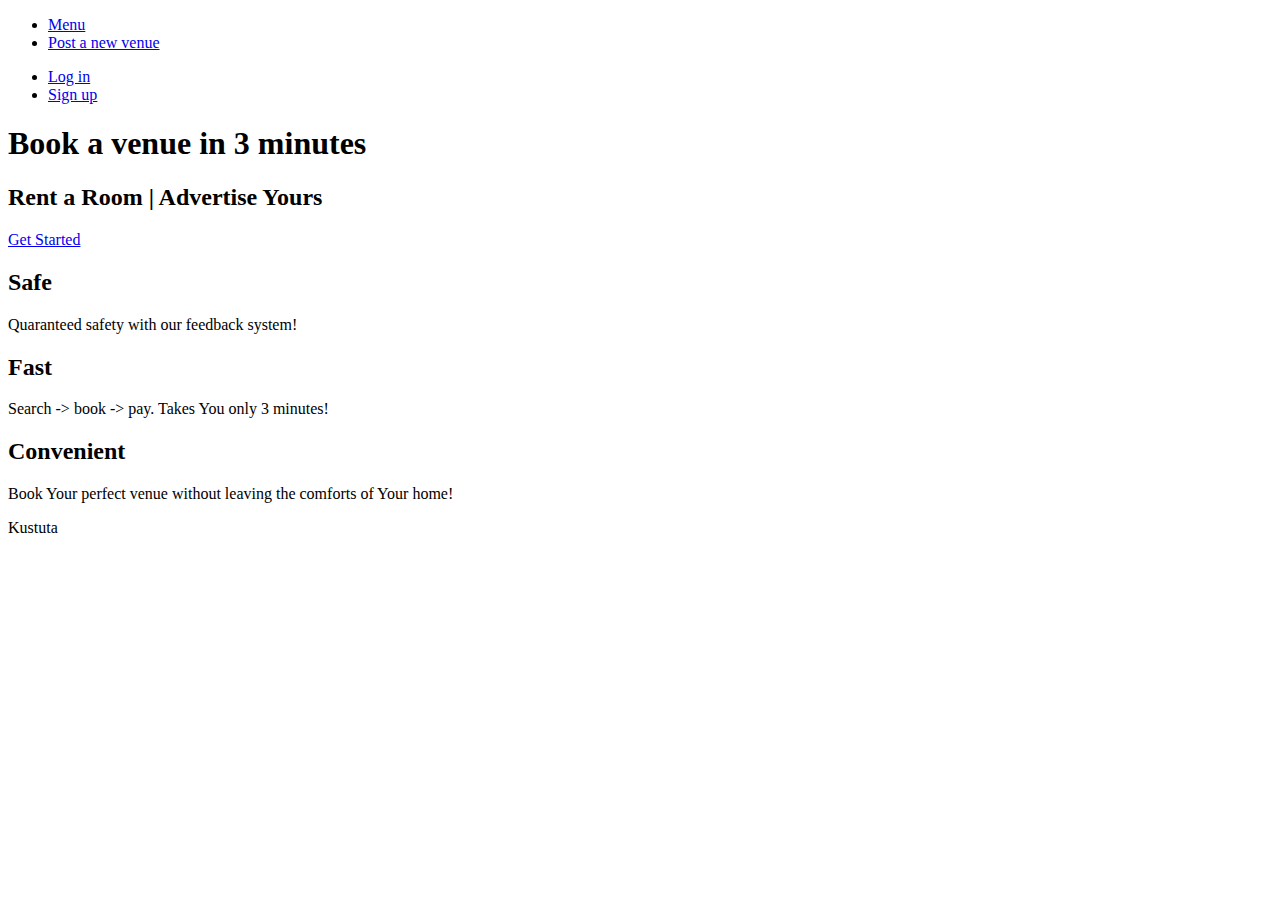
==== HTML/index.html @ c95f4b6a "HTML, CSS, MySQL, PHP changes" ====
<!DOCTYPE html>
<html lang="en">
    <head>
        <meta charset="utf-8">

        <link rel="stylesheet" type="text/css" href="kustuta.css">
        <link rel="stylesheet" type="text/css" href="//fonts.googleapis.com/css?family=Open+Sans" />      
        <title>GoRentaBitify</title>
    </head>


<body>
    <!-- Facebook login button
    <div id="fb-root"></div>
<script>(function(d, s, id) {
  var js, fjs = d.getElementsByTagName(s)[0];
  if (d.getElementById(id)) return;
  js = d.createElement(s); js.id = id;
  js.src = "//connect.facebook.net/et_EE/sdk.js#xfbml=1&appId=1545851979011515&version=v2.0";
  fjs.parentNode.insertBefore(js, fjs);
}(document, 'script', 'facebook-jssdk'));</script>
    

    <script>
  window.fbAsyncInit = function() {
    FB.init({
      appId      : '1545851979011515',
      xfbml      : true,
      version    : 'v2.2'
    });
  };

  (function(d, s, id){
     var js, fjs = d.getElementsByTagName(s)[0];
     if (d.getElementById(id)) {return;}
     js = d.createElement(s); js.id = id;
     js.src = "//connect.facebook.net/en_US/sdk.js";
     fjs.parentNode.insertBefore(js, fjs);
   }(document, 'script', 'facebook-jssdk'));
</script>  -->


<header class="header">
    <div class="help-menu">
        <div class ="logo"></div> <!--Logo proov-->
    	<ul>
        	<li><a href="#" class ="menu">Menu</a></li>
		    <li><a href="#" class="venue">Post a new venue</a></li>
		</ul>
        <ul>
            <!-- <div class="fb-login-button" data-max-rows="1" data-size="large" data-show-faces="false" data-auto-logout-link="false"></div> -->
            <li><a href="login.html" class = "login">Log in</a></li>
            <li><a href="signup.html" class = "signup">Sign up</a></li>  
        </ul>
	</div>
</header>
<div class = "main-area">
    <div class = "landing-background">
        <div class = "landing-area">
            <div class = "landing-slogan">
                <h1>Book a venue in 3 minutes</h1>
                <h2>Rent a Room | Advertise Yours</h2>
            </div>
        
            <div class = "landing-button">
                <a class="button" href="signup.html">Get Started</a>
            </div>
        </div>
        
    
</div>
</div>
<div class = "landing-benefits">
        <div class = "center-benefits">
            <div class = "column-2">
                <div class = "secure-icon"></div>
                <h2>Safe</h2>
                <p>Quaranteed safety with our feedback system!</p>
            </div>
            <div class = "column-2">
                <div class = "fast-icon"></div>
                    <h2>Fast</h2>
                    <p>Search -> book -> pay. Takes You only 3 minutes!</p>
            </div>
        </div>

            <div class = "column-3">
                <div class = "convenient-icon"></div>
                <h2>Convenient</h2>
                <p>Book Your perfect venue without leaving the comforts of Your home!</p>
            </div>
</div>

<div class = "kustuta">
<p>Kustuta</p>
</div>
</body>

</html>
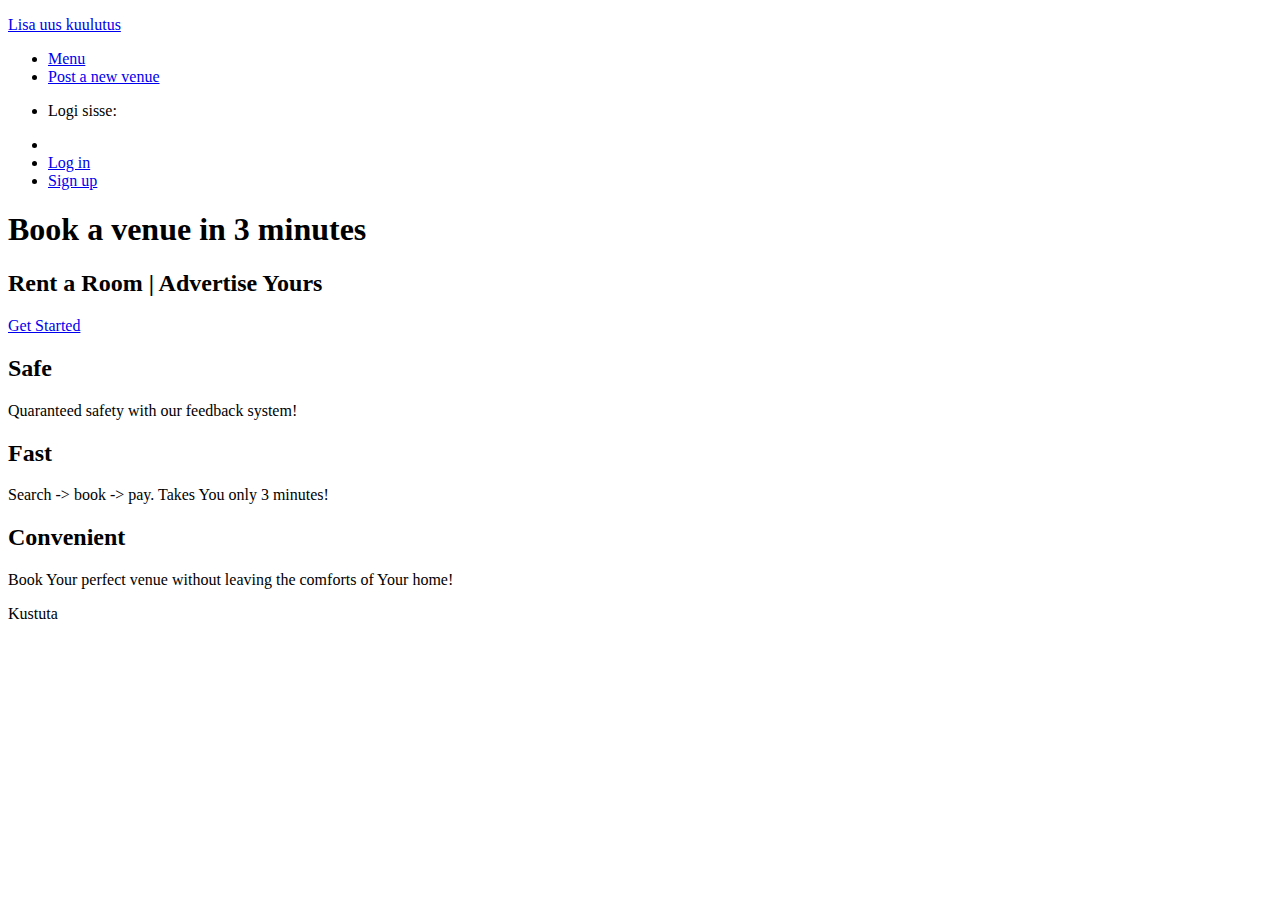
==== commit 27bcc685: "5. Etapp" ====
--- a/HTML/index.html
+++ b/HTML/index.html
@@ -39,18 +39,26 @@
    }(document, 'script', 'facebook-jssdk'));
 </script>  -->
 
+<div id="plakatid">
+  <a href = "register.php"><p id = "plakat1">Lisa uus kuulutus</p></a>
+</div>
 
 <header class="header">
     <div class="help-menu">
         <div class ="logo"></div> <!--Logo proov-->
     	<ul>
         	<li><a href="#" class ="menu">Menu</a></li>
-		    <li><a href="#" class="venue">Post a new venue</a></li>
+		    <li><a href="newvenue.html" class="venue">Post a new venue</a></li>
 		</ul>
         <ul>
             <!-- <div class="fb-login-button" data-max-rows="1" data-size="large" data-show-faces="false" data-auto-logout-link="false"></div> -->
+        <li><p id = "login">Logi sisse: <fb:login-button scope="public_profile,email" onlogin="checkLoginState();">
+          </fb:login-button></p></li>
+       <li><a id="logout" onclick="FB.logout(function() { document.location.reload(); });"></a>
+          <script src="autentimine.js"></script></li>
+      
             <li><a href="login.html" class = "login">Log in</a></li>
-            <li><a href="signup.html" class = "signup">Sign up</a></li>  
+            <li><a href="register.php" class = "signup">Sign up</a></li>  
         </ul>
 	</div>
 </header>
@@ -63,7 +71,7 @@
             </div>
         
             <div class = "landing-button">
-                <a class="button" href="signup.html">Get Started</a>
+                <a class="button" href="register.php">Get Started</a>
             </div>
         </div>
         
